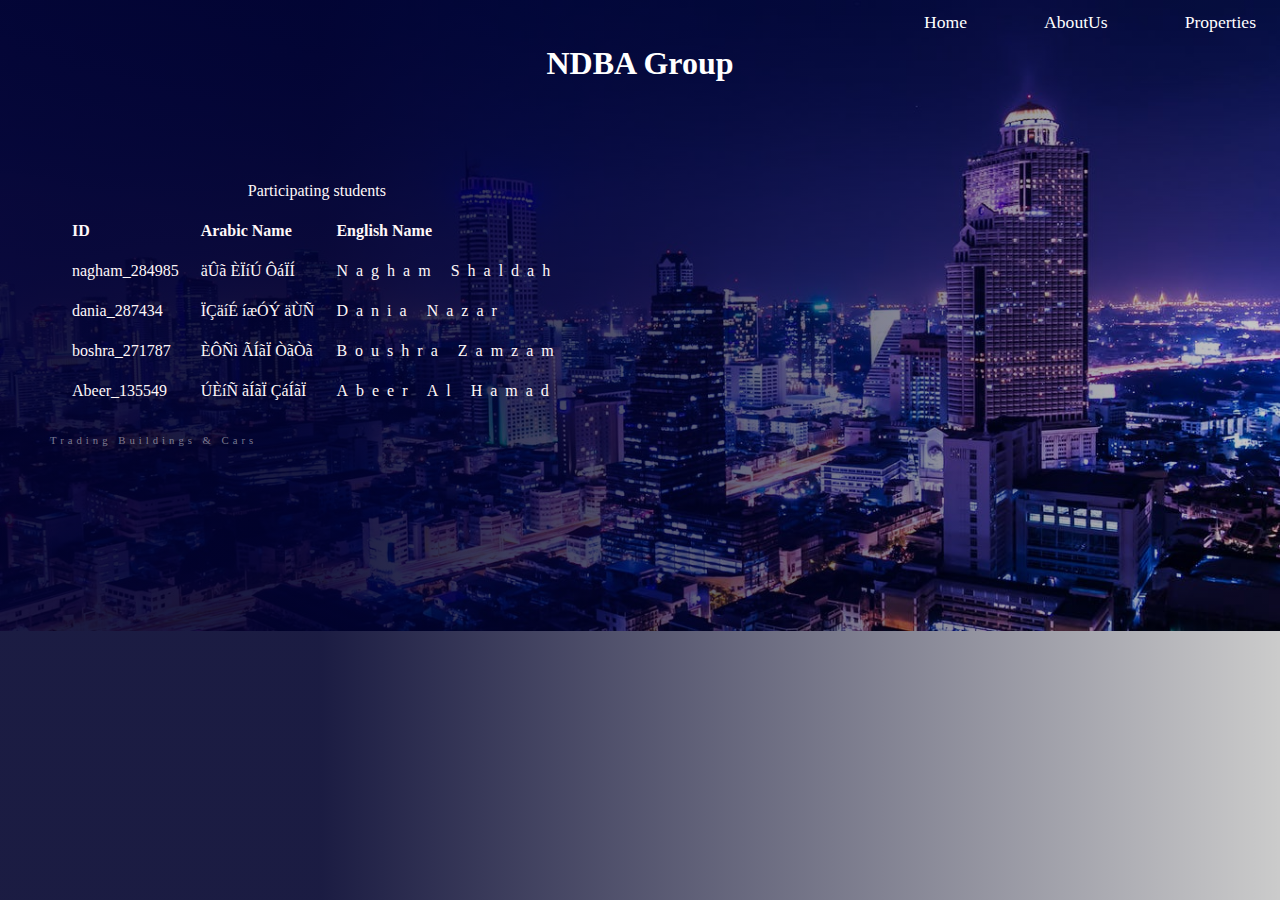
==== index.html @ eb80479a "Update and rename home.html to index.html" ====
<!DOCTYPE html>
<head>
    <title>Home</title>
    <link rel="stylesheet" href="style.css">
    <style>
       
      
    </style>

</head>
<body>
   <div class="container">
       <header>
           <ul>
               <li><a href="home.html">Home</a></li>
               <li><a href="aboutUs.html">AboutUs</a></li>
               <li><a href="properties.html">Properties</a></li>
           </ul>
           <h1  class="note">NDBA Group</h1>

       </header>
       
   <div id="content">
       <table>
          
               <caption>Participating students
</caption>
               
           <tr>
               <th>ID</th>
               <th>Arabic Name</th>
               <th>English Name</th>
           </tr>
           <tr>
               <td>nagham_284985</td>
               <td>äÛã ÈÏíÚ ÔáÏÍ</td>
               <td>
                   <h4>Nagham Shaldah     </h4>
               </td>
           </tr>
           <tr>
               <td>dania_287434</td>
               <td>ÏÇäíÉ íæÓÝ äÙÑ</td>
               <td>
                   <h4>
                       Dania Nazar
                   </h4>
               </td>
           </tr>
           <tr>
               <td>boshra_271787</td>
               <td>ÈÔÑì ÃÍãÏ ÒãÒã</td>
               <td>
                   <h4>
                       Boushra Zamzam
                   </h4>

               </td>
           </tr>
           <tr>
               <td>Abeer_135549</td>
               <td>ÚÈíÑ ãÍãÏ ÇáÍãÏ</td>
               <td><h4>
    Abeer  Al Hamad
</h4>

</td>
           </tr>
          
          
          
       </table>
    
    <h6>Trading Buildings & Cars</h6>
   </div>
   </div>

   
</body>
</html>
---- style.css ----
/*General*/

@import url(https://fonts.googleapis.com/css?family=Bree+Serif);
@import url(https://fonts.googleapis.com/css?family=Open+Sans);


*{
    padding: 0;
    margin: 0;
}
body{
    background-image: linear-gradient(to right,#01022de5 25%,#00000034),url('bg.jpg');
    background-attachment: fixed;
    background-size:100%;
    background-repeat: no-repeat;
    height: 100vh;
    width: 100%;
}
.container{

    width: 100vw;
    height: 10vh;
}

header{
text-align: right;
}
header ul li{
    display: inline-block;
    font-size: 1.1em;
    padding: 12px;
    margin-left: 25px;
}

header a{
    text-decoration: none;
    color: #fff;
    padding: 12px;
}


/*Body*/
#note {
    font-size: 75px;
    color: white;
}

table, th, td {
    padding: 10px;
}
#content {
    color: #fff8f8;
    margin-top: 100px;
    margin-left: 50px;
    width: 90%;
    text-align: left;
}

#content h1{
    font-size: 80px;
    font-weight: normal;
    margin-bottom: -10px;
}
#content h2{
    font-size: 40px;
    font-weight: normal;
    margin-bottom: -10px;
}
#content h4{
    font-weight: normal;
    margin-top: 0;
    letter-spacing: 8px;

}
#content h6{
    color: #ffffff75;
    font-weight:100;
    margin-top: 12px;
    letter-spacing: 4px;
}


.body2 {

    height: 70vh;
    display: flex;
    justify-content: left;
    align-items:flex-start;

}
.formBox {
    padding: 10px;
    text-align: center;
    min-height: 20vh;
    min-width: 20vw;
    display: flex;
    flex-direction:column;
}
h2 {
    color: #fff;
    margin-bottom: -10px;
}
p {
    margin-top: 20px;
    color: #fff;
    font-weight: 500;
    font-size: 1.1em;
}

about-section{
                width: 100%;
                height: auto;
                display: flex;
                justify-content: space-between;
                align-items: center;
                padding: 80px 12%;
            }
            .about{
                margin-top: 100px;
                padding-left: 40px;
                width: 54%;
            }

            .about ul li {
                display: flex;
                align-items: center;
            }

            .about h2 {
                color: #ffffffab;
                font-style: italic;
                font-size: 40px;
                margin-bottom: 5px;

            }
            .about h3{
                color: #ffffffda;
                font-size: 16px;
            }

            .about p {
                color: #ffffffa8;
                line-height:10px;
                font-size: 18px;
            }
        

            .about h5{
                margin-top: 10px;
                margin-left: 80px;
                color: #acaaaa8f;
                line-height:10px;
                font-size: 13px; 
            }
            
            
            .about .address {
                margin: 25px 0;
            }

            .about .address ul li {
                margin-bottom: 5px;
            }
            .address .address-logo i{
                padding-top: 18px;
                margin-top: 5px;
            }

            .address .address-logo {
                margin-right: 15px;
                color: #ffffff;
            }

            .address .saprater {
                margin: 0 25px;
            }
            .address h6{
                color: #ffffffab;
                font-size: 16px;
                padding-top: 18px;
                margin: 0 18px;
            }
            .address h4{
                color: #ffffffab;
                font-size: 16px;
                padding-top: 18px;
                margin: 0 35px;
            }


.styled-table {
    border-collapse: collapse;
    margin: 12px 130px;
    font-size: 0.9em;
    font-family: sans-serif;
    min-width: 400px;
    box-shadow: 0 0 20px rgba(0, 0, 0, 0.15);
}
            .styled-table thead tr {
                background-color: #009879;
                color: #ffffff;
                text-align: center;
            }
            .styled-table th,
            .styled-table td {
                padding: 12px 15px;
            }
            .styled-table tbody tr {
                border-bottom: 1px solid #dddddd;
            }
            .styled-table tbody tr:nth-of-type(even) {
                background-color: #f3f3f313;
                text-align: center;
             }

            .styled-table tbody tr:last-of-type {
                border-bottom: 2px solid #009879;
            }
            .styled-table tbody tr.active-row {
                font-weight: bold;
                color: #ffffff;
                text-align: center;
            }

        .styled-table h5{
            align-items: center;
            margin-bottom: 15px;
            color:#fff;
        }

        .styled-table img{
            align-items: center;
            margin-left: 15px;
            width: 200px;;
            height: 200px;
        }
        
        button{
            margin-top: 0px;
            margin-left: 550px;
            padding: 14px;
            font-size: 12px;
            letter-spacing: 1.5px;
            font-weight:900;
            color: #fff;
            border-radius: 45px;
            outline: none;
           border-color: #ffffff2c;
           background-color: #22222259;
        }
          .clear {
            clear: both;
          }
          
          .check {
            display: block;
            cursor: pointer;
            width: 7px;
            height: 7px;
            border: 3px solid rgba(255, 255, 255, 0);
            border-radius: 10px;
            position: relative;
            overflow: hidden;
            box-shadow: 0px 0px 0px 2px #fff;
          }
          
          .check div {
            width: 60px;
            height: 60px;
            background-color: #23c483;
            top: -52px;
            left: -52px;
            position: absolute;
            transform: rotateZ(45deg);
            z-index: 100;
          }
          
          .check input[type=checkbox]:checked + div {
            left: -10px;
            top: -10px;
          }
          
          .check input[type=checkbox] {
            position: absolute;
            left: 50px;
            visibility: hidden;
          }
          
          .transition {
            transition: 300ms ease;
          }

          #contact {
            overflow: auto;
          }
          #contact #form {
            margin-left: 150px;
            margin-top: 20px;
            width:410px;
            float:left;
          }
          #contact #form h2 {
            font: 48px 'Bree Serif', Georgia, serif;
          }
          #contact #form span {
            color: #fff;
            display:block;
            float:left;
            width:100px;
            padding-top:5px;
            font: 14px/16px'Bree Serif', Georgia, serif;
          }
          #contact #form input {
            float:left;
            width:255px;
            border:0px;
            color:#F1F1F1;
            padding:10px 10px 10px 30px;
            font: 11px/20px'Open Sans', Verdana, Helvetica, sans-serif;
            margin-bottom:10px;
          }
          #contact #form textarea {
            float:left;
            border:0px;
            width:255px;
            height:140px;
            padding:10px 10px 10px 30px;
            font: 11px/20px'Open Sans', Verdana, Helvetica, sans-serif;
            color:#F1F1F1;
            resize: none;
          }
          #contact #form input.name {
            background:#222222 url(http://img7.uploadhouse.com/fileuploads/17737/177370145f09fe433945815665aa214f80dbc6af.png) no-repeat 10px 8px;
          }
          #contact #form input.name2 {
            background:#222222 url(http://img7.uploadhouse.com/fileuploads/17737/177370145f09fe433945815665aa214f80dbc6af.png) no-repeat 10px 8px;
          }
          #contact #form input.id {
            background:#222222 url(http://img7.uploadhouse.com/fileuploads/17737/177370145f09fe433945815665aa214f80dbc6af.png) no-repeat 10px 8px;
          }
          #contact #form input.mobile {
            background:#222222 url(http://img7.uploadhouse.com/fileuploads/17737/177370145f09fe433945815665aa214f80dbc6af.png) no-repeat 10px 8px;
          }
          #contact #form input.email {
            background:#222222 url(http://img6.uploadhouse.com/fileuploads/17737/177370138cc63992182149e9befabff3eafa6d23.png) no-repeat 10px 9px;
          }
            #contact #form input.date {
                background: #222222
            }
          #contact #form input.captcha {
            background:#222222 url(http://img3.uploadhouse.com/fileuploads/17737/17737011310213e71805ecf2292144cbbecf42ad.png) no-repeat 10px 9px;
          }
          #contact #form textarea.message {
            background:#222222 url(http://img3.uploadhouse.com/fileuploads/17737/1773701229ed8c2f465a8274623ca8976adaf196.png) no-repeat 10px 8px;
          }
          #contact #form input.submit {
            cursor: pointer;
            width:85px;
            height:30px;
            float:right;
            padding:0px 0px 5px 0px;
            margin:10px 16px 0px 0px;
            background:#222222;
            color:#F1F1F1;
            font: 14px/16px'Bree Serif', Georgia, serif;
          }
          #contact #captcha span{
            color: #fff;
            width: 44px;
          }
          #contact #captcha input{
            background: url(http://img3.uploadhouse.com/fileuploads/17737/17737011310213e71805ecf2292144cbbecf42ad.png) no-repeat scroll 0 0 transparent;
            margin: 5px 0 0;
            padding: 0;
            border: medium none;
            cursor: pointer;
            width: 15px;
          }

          body h1{
            padding: auto;
            margin-left: auto;
            text-align: center;
            color: #fff;
          }
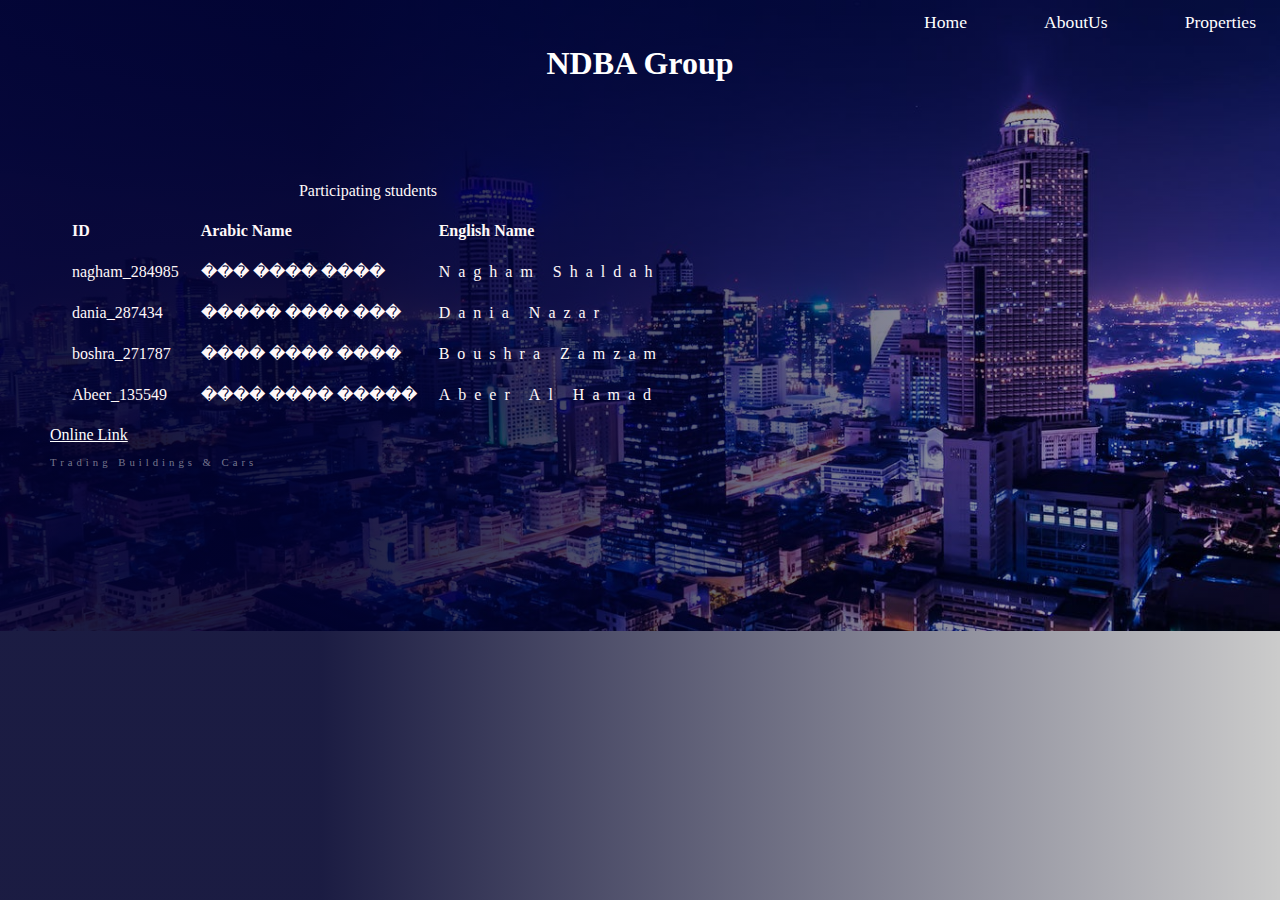
==== commit 61c0008c: "Add files via upload" ====
--- a/index.html
+++ b/index.html
@@ -1,80 +1,83 @@
 <!DOCTYPE html>
+<html lang="ar">
+
 <head>
     <title>Home</title>
     <link rel="stylesheet" href="style.css">
     <style>
-       
-      
+
+
     </style>
 
 </head>
 <body>
-   <div class="container">
-       <header>
-           <ul>
-               <li><a href="home.html">Home</a></li>
-               <li><a href="aboutUs.html">AboutUs</a></li>
-               <li><a href="properties.html">Properties</a></li>
-           </ul>
-           <h1  class="note">NDBA Group</h1>
+    <div class="container">
+        <header>
+            <ul>
+                <li><a href="home.html">Home</a></li>
+                <li><a href="aboutUs.html">AboutUs</a></li>
+                <li><a href="properties.html">Properties</a></li>
+            </ul>
+            <h1 class="note">NDBA Group</h1>
 
-       </header>
-       
-   <div id="content">
-       <table>
-          
-               <caption>Participating students
-</caption>
-               
-           <tr>
-               <th>ID</th>
-               <th>Arabic Name</th>
-               <th>English Name</th>
-           </tr>
-           <tr>
-               <td>nagham_284985</td>
-               <td>äÛã ÈÏíÚ ÔáÏÍ</td>
-               <td>
-                   <h4>Nagham Shaldah     </h4>
-               </td>
-           </tr>
-           <tr>
-               <td>dania_287434</td>
-               <td>ÏÇäíÉ íæÓÝ äÙÑ</td>
-               <td>
-                   <h4>
-                       Dania Nazar
-                   </h4>
-               </td>
-           </tr>
-           <tr>
-               <td>boshra_271787</td>
-               <td>ÈÔÑì ÃÍãÏ ÒãÒã</td>
-               <td>
-                   <h4>
-                       Boushra Zamzam
-                   </h4>
+        </header>
 
-               </td>
-           </tr>
-           <tr>
-               <td>Abeer_135549</td>
-               <td>ÚÈíÑ ãÍãÏ ÇáÍãÏ</td>
-               <td><h4>
-    Abeer  Al Hamad
-</h4>
+        <div id="content">
+            <table>
 
-</td>
-           </tr>
-          
-          
-          
-       </table>
-    
-    <h6>Trading Buildings & Cars</h6>
-   </div>
-   </div>
+                <caption>
+                    Participating students
+                </caption>
 
-   
+                <tr>
+                    <th>ID</th>
+                    <th>Arabic Name</th>
+                    <th>English Name</th>
+                </tr>
+                <tr>
+                    <td>nagham_284985</td>
+                    <td>��� ���� ����</td>
+                    <td>
+                        <h4>Nagham Shaldah     </h4>
+                    </td>
+                </tr>
+                <tr>
+                    <td>dania_287434</td>
+                    <td>����� ���� ���</td>
+                    <td>
+                        <h4>
+                            Dania Nazar
+                        </h4>
+                    </td>
+                </tr>
+                <tr>
+                    <td>boshra_271787</td>
+                    <td>���� ���� ����</td>
+                    <td>
+                        <h4>
+                            Boushra Zamzam
+                        </h4>
+
+                    </td>
+                </tr>
+                <tr>
+                    <td>Abeer_135549</td>
+                    <td>���� ���� �����</td>
+                    <td>
+                        <h4>
+                            Abeer  Al Hamad
+                        </h4>
+
+                    </td>
+                </tr>
+
+
+
+            </table>
+             <a href="https://abeer135549.github.io/hotell/">Online Link</a>            <h6>Trading Buildings & Cars</h6>
+        </div>
+    </div>
+
+
 </body>
 </html>
--- a/style.css
+++ b/style.css
@@ -47,6 +47,10 @@
 
 table, th, td {
     padding: 10px;
+}
+a:link {
+    color: white;
+    background-color: transparent;
 }
 #content {
     color: #fff8f8;
